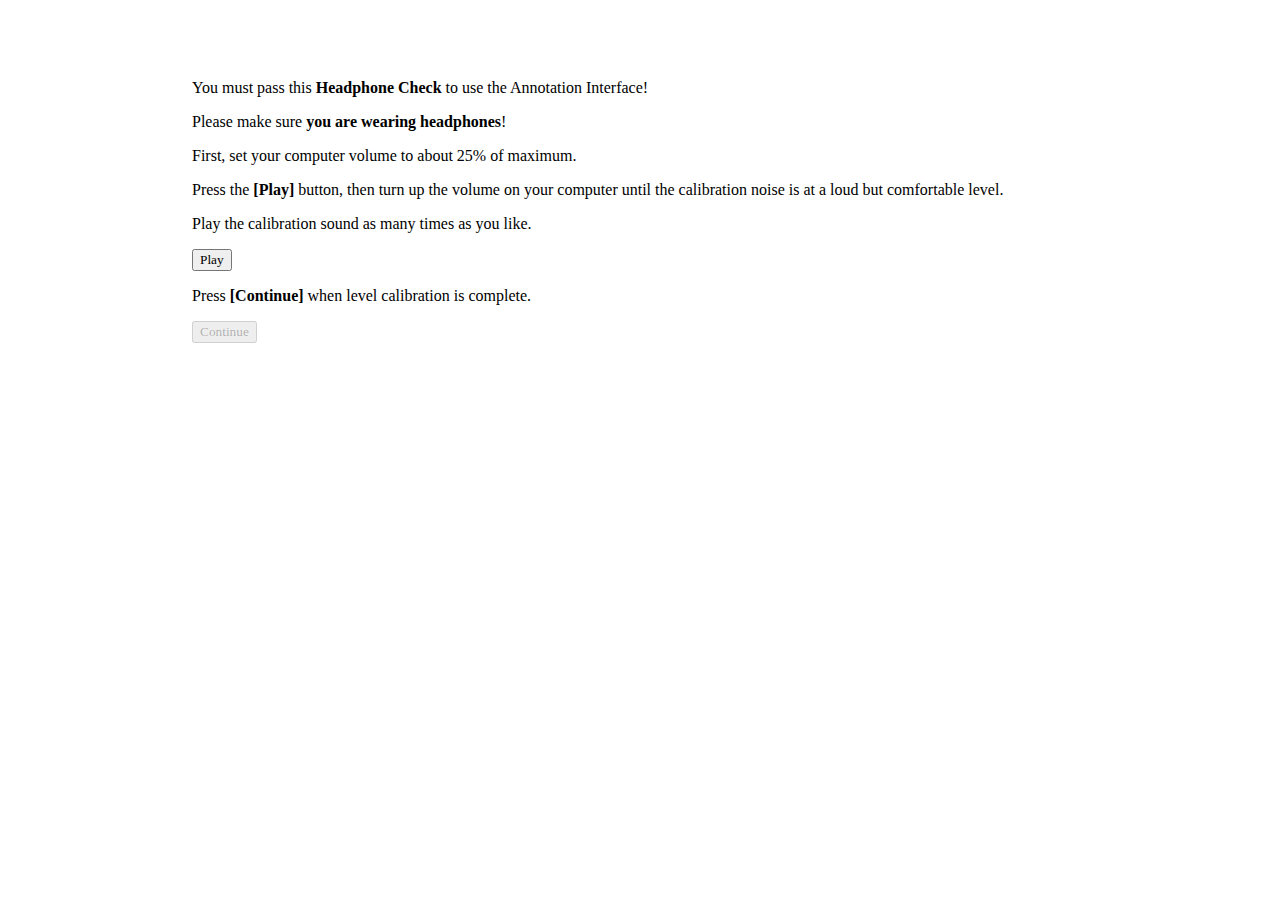
==== templates/headphone_check.html @ 4a390625 "commit" ====
<!--
BSD 2-Clause License

Copyright (c) 2017, The HeadphoneCheck Authors (see AUTHORS)
All rights reserved.

Contact Ray Gonzalez raygon@mit.edu or Kevin J. P. Woods kwoods@mit.edu
=======================================================================
-->

<!DOCTYPE html>
<html>
  <head>
    <!-- Import jQuery from Google CDN -->
    <title>Headphone Check</title>
    <script src="https://ajax.googleapis.com/ajax/libs/jquery/3.2.1/jquery.min.js"></script>
    <script type="text/javascript" src="/templates/HeadphoneCheck.js"></script> 
    <style type="text/css">
      *, *::before, *::after {
        box-sizing: border-box;
        font-family: Monaco;
      }

      body {
        margin: auto;
        margin-top: 7vh;
        max-width: 70%;
        display: flex;
        flex-direction: column;
      }

      input[type=radio] {
        margin-right: 4px;
        height:17px;
        width:17px;
      }

      label{
        display: block;
      }

      div{
        margin-bottom: 10px;
      }
    
    </style>
  </head>

  <body onload="HeadphoneCheck.runHeadphoneCheck();">
    <div id="hc-container"></div>
    <script>
      $(document).on('hcHeadphoneCheckEnd', function(event, data) {
        var results = data.data;
        var config = data.config;
        var didPass = data.didPass;
        if (didPass) start();
        else {
          $('<div/>', {
            html: 'Screening task failed.<br/><br/>Total Correct: ' + results.totalCorrect + '<br/>Please re-do the head phone check tasks'
          }).appendTo($('body'));
        }
      });

      function start(){
        window.location = '/templates/interface/practice.html';
      }
    </script>
  </body>
</html>
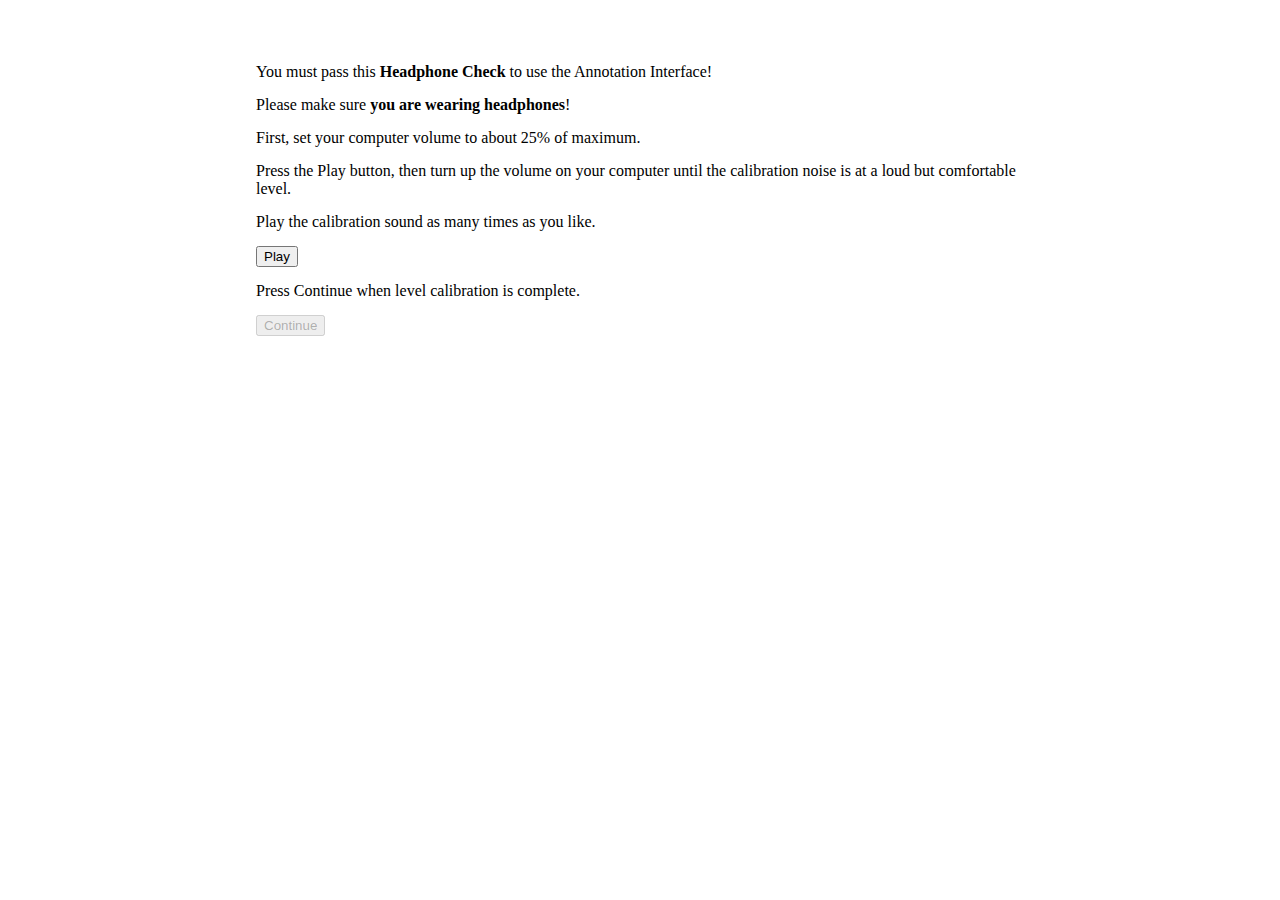
==== commit 63af3a6b: "add stereo check interface" ====
--- a/templates/headphone_check.html
+++ b/templates/headphone_check.html
@@ -16,36 +16,24 @@
     <script src="https://ajax.googleapis.com/ajax/libs/jquery/3.2.1/jquery.min.js"></script>
     <script type="text/javascript" src="/templates/HeadphoneCheck.js"></script> 
     <style type="text/css">
-      *, *::before, *::after {
+      body {
         box-sizing: border-box;
         font-family: Monaco;
-      }
-
-      body {
         margin: auto;
         margin-top: 7vh;
-        max-width: 70%;
+        max-width: 60%;
         display: flex;
         flex-direction: column;
       }
-
       input[type=radio] {
         margin-right: 4px;
         height:17px;
         width:17px;
       }
-
-      label{
-        display: block;
-      }
-
-      div{
-        margin-bottom: 10px;
-      }
-    
+      label{ display: block;}
+      div{ margin-bottom: 15px; }
     </style>
   </head>
-
   <body onload="HeadphoneCheck.runHeadphoneCheck();">
     <div id="hc-container"></div>
     <script>
@@ -60,9 +48,8 @@
           }).appendTo($('body'));
         }
       });
-
       function start(){
-        window.location = '/templates/interface/practice.html';
+        window.location = '/templates/stereo_check.html';
       }
     </script>
   </body>
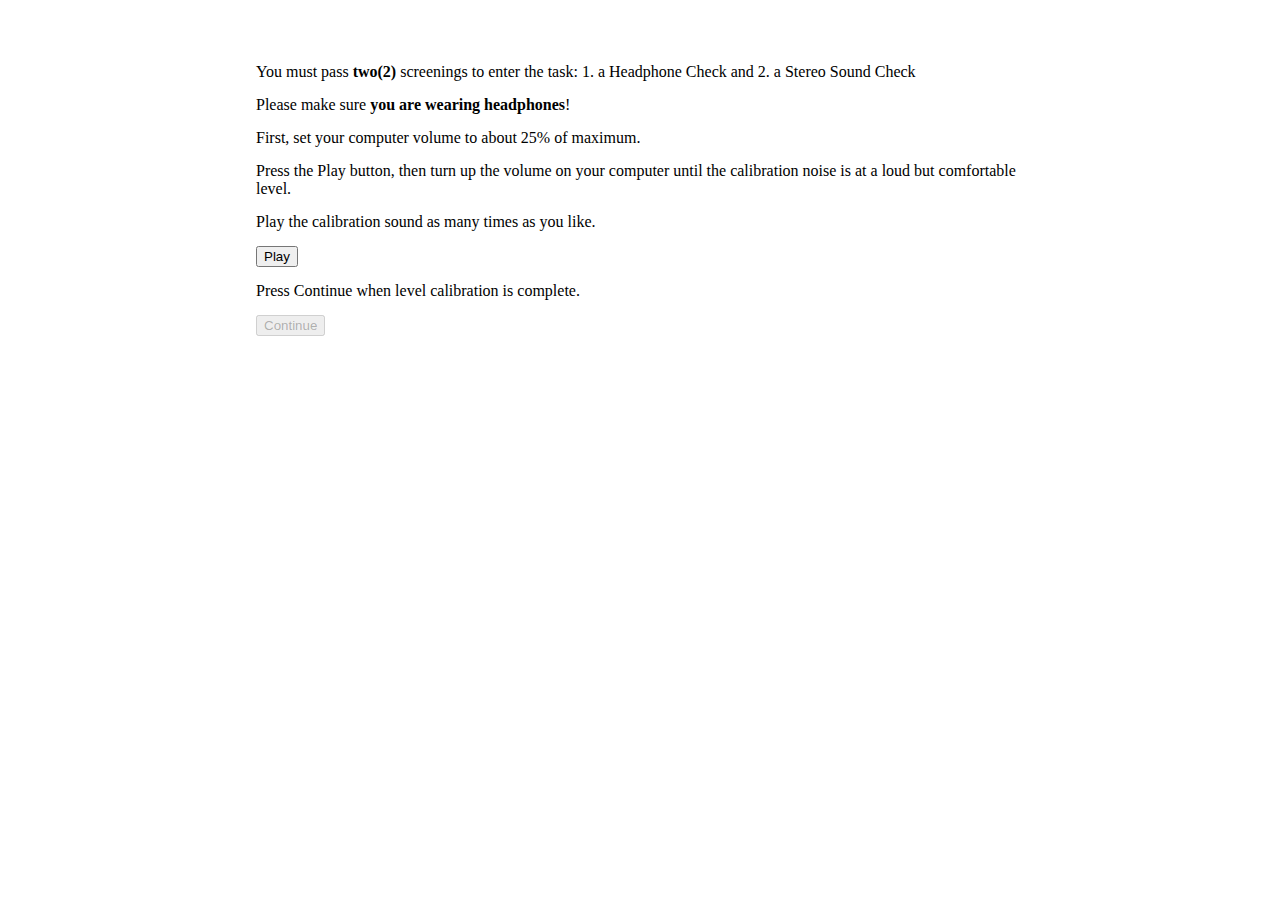
==== commit df7db1ec: "update instruction info + update instructions + update keyboard events" ====
--- a/templates/headphone_check.html
+++ b/templates/headphone_check.html
@@ -44,11 +44,12 @@
         if (didPass) start();
         else {
           $('<div/>', {
-            html: 'Screening task failed.<br/><br/>Total Correct: ' + results.totalCorrect + '<br/>Please re-do the head phone check tasks'
+            html: 'Screening task failed. Your headphones do not meet the qualifications for the task.'
           }).appendTo($('body'));
         }
       });
       function start(){
+        localStorage.setItem('headphone',1);
         window.location = '/templates/stereo_check.html';
       }
     </script>
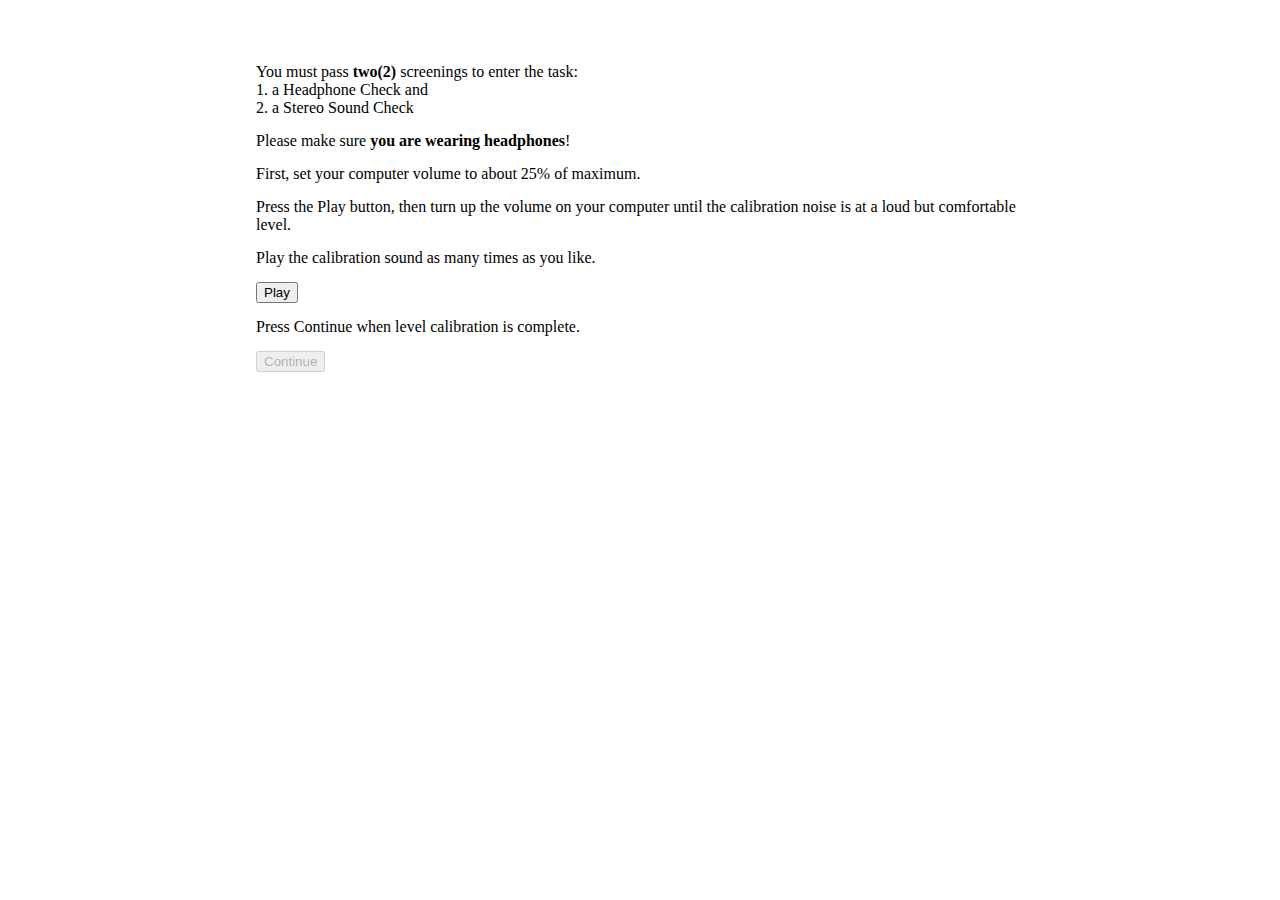
==== commit 2c4c5caf: "update" ====
--- a/templates/headphone_check.html
+++ b/templates/headphone_check.html
@@ -41,8 +41,12 @@
         var results = data.data;
         var config = data.config;
         var didPass = data.didPass;
-        if (didPass) start();
+        if (didPass) {
+          ajax_interaction_pass(true);
+          start();
+        }
         else {
+          ajax_interaction_pass(false);
           $('<div/>', {
             html: 'Screening task failed. Your headphones do not meet the qualifications for the task.'
           }).appendTo($('body'));
@@ -52,6 +56,26 @@
         localStorage.setItem('headphone',1);
         window.location = '/templates/stereo_check.html';
       }
+      function ajax_interaction_pass(pass){
+        let action_type = 'headphone screening: ';
+        if (pass){
+          action_type += 'pass';
+        }
+        else{
+          action_type += 'fail';
+        }
+
+        let survey_id = localStorage.getItem("survey_id");
+        let value = null;
+        let timestamp = Date.now();
+        let practice = 0;
+
+        var request = new XMLHttpRequest();
+        request.open('POST', '/interaction', true);
+        request.setRequestHeader('content-type', 'application/json;charset=UTF-8');
+        var data = JSON.stringify({survey_id,action_type,value,timestamp,practice});
+        request.send(data);
+      }
     </script>
   </body>
 </html>
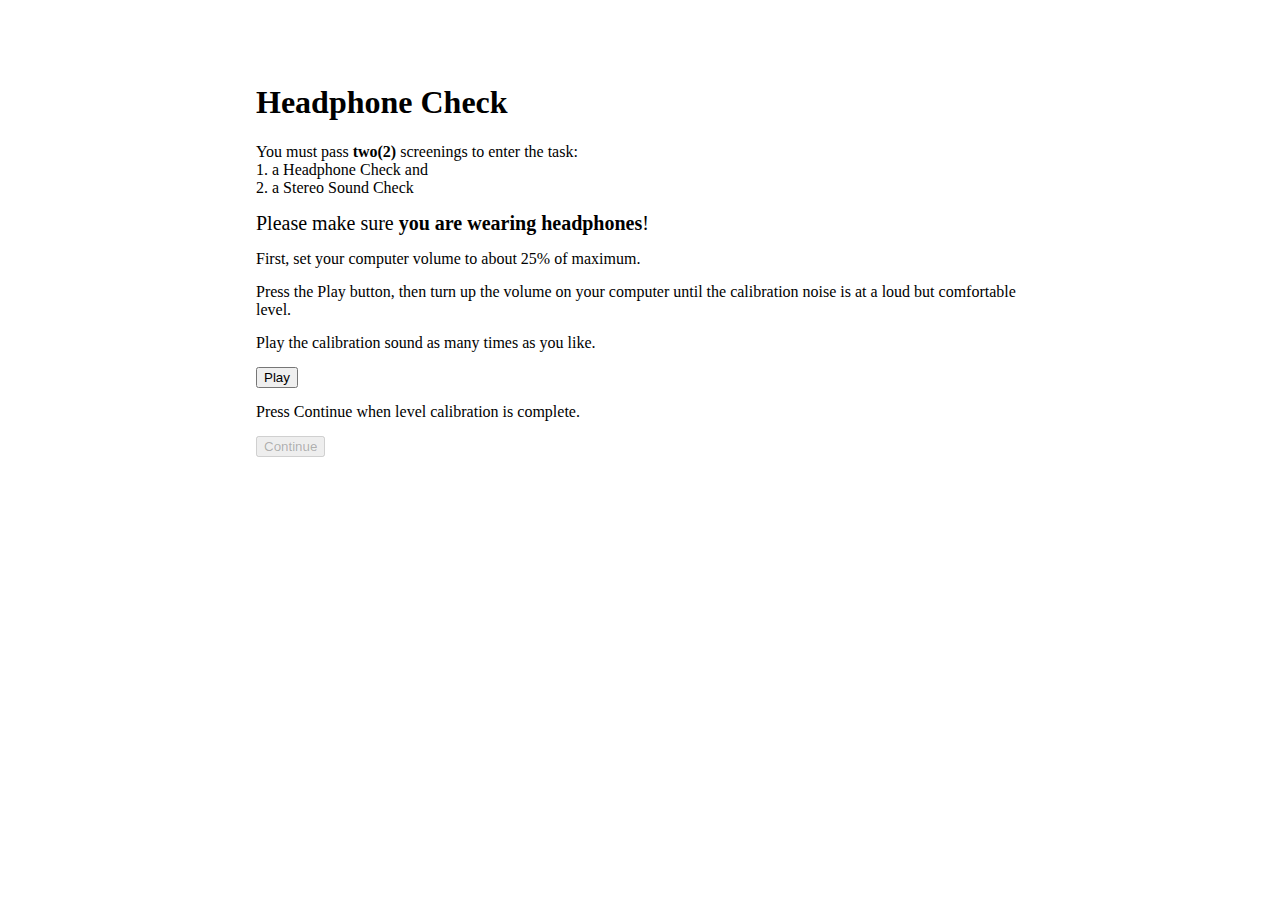
==== commit b962ecbc: "updates" ====
--- a/templates/headphone_check.html
+++ b/templates/headphone_check.html
@@ -35,6 +35,7 @@
     </style>
   </head>
   <body onload="HeadphoneCheck.runHeadphoneCheck();">
+    <h1>Headphone Check</h1>
     <div id="hc-container"></div>
     <script>
       $(document).on('hcHeadphoneCheckEnd', function(event, data) {
